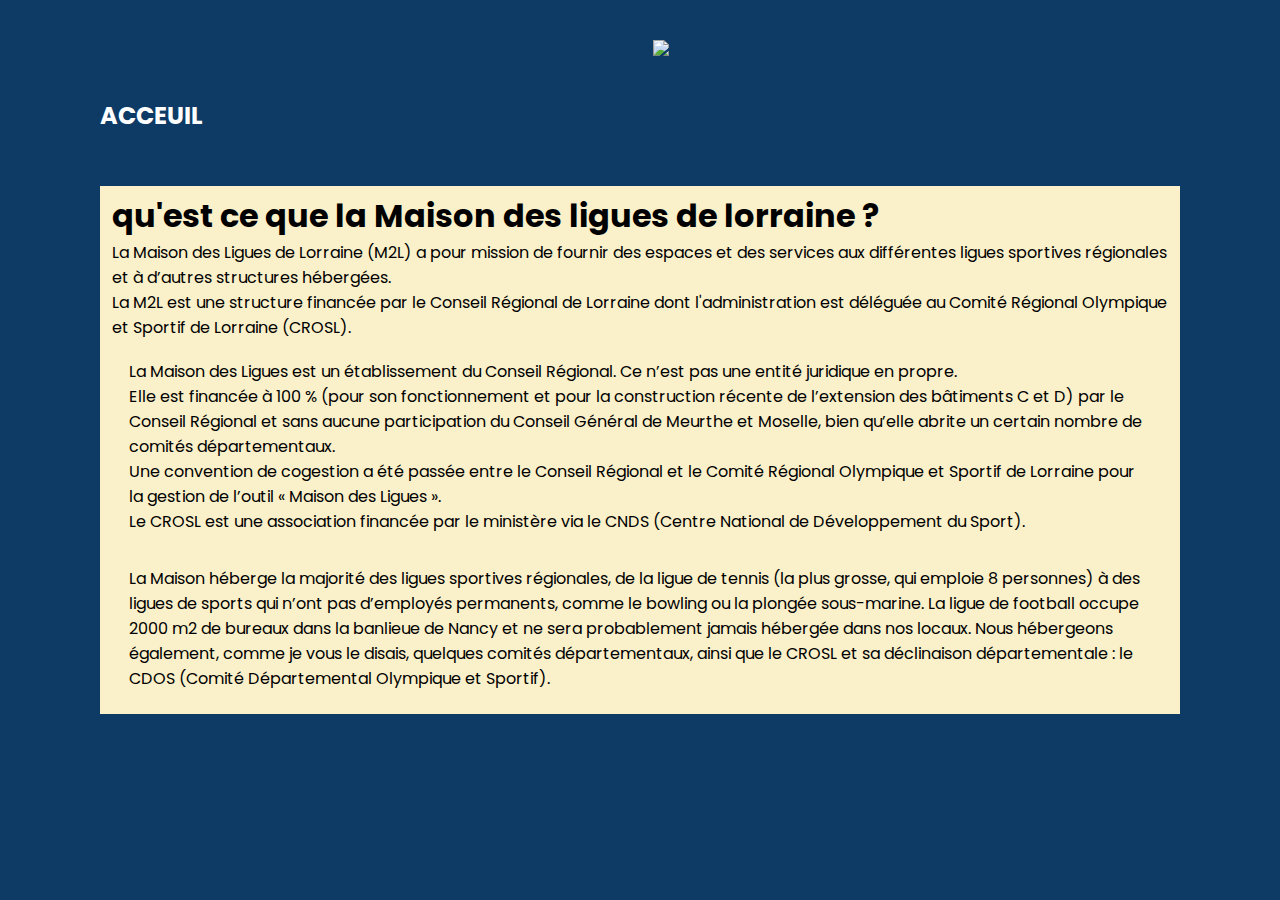
==== Index.html @ 05533a2b "Merge branch 'main' of https://github.com/lasmate/ML2" ====
<!DOCTYPE html>
<html lang="en">
<head>
    <meta charset="UTF-8">
    <meta name="viewport" content="width=device-width, initial-scale=1.0">
    <link rel="stylesheet" href="menu/menu.css">
    <title> La Maison Des ligues de Lorraine ( M2L) </title>
</head>
<body>
    
    <section class="showcase">
        <header>
         <h2 class="logo">Acceuil</h2>
         <img src="https://clementjacq.wordpress.com/wp-content/uploads/2019/04/miniature-mdl.png" height="150px" />
         <div class="toggle"></div>
        </header>
    <!--acceuil-->
    
    <div class="acccontent">
    <h1> qu'est ce que la Maison des ligues de lorraine ? </h1>
    
    <table>
        <tr>
            <p>  La Maison des Ligues de Lorraine (M2L) a pour mission de fournir des espaces et des services aux différentes ligues sportives régionales et à d’autres structures hébergées. <br>La M2L est une structure financée par le Conseil Régional de Lorraine dont l'administration est déléguée au Comité Régional Olympique et Sportif de Lorraine (CROSL). <br> </p>
        </tr>
        <tr>
        <td>
            <p> La Maison des Ligues est un établissement du Conseil Régional. Ce n’est pas une entité juridique en propre. <br> Elle est financée à 100 % (pour son fonctionnement et pour la construction récente de l’extension des bâtiments C et D) par le Conseil Régional et sans aucune participation du Conseil Général de Meurthe et Moselle, bien qu’elle abrite un certain nombre de comités départementaux. <br>Une convention de cogestion a été passée entre le Conseil Régional et le Comité Régional Olympique et Sportif de Lorraine pour la gestion de l’outil « Maison des Ligues ». <br> Le CROSL est une association financée par le ministère via le CNDS (Centre National de Développement du Sport). <br></p>
        </td>
    </tr>
        <td>
            <p> La Maison héberge la majorité des ligues sportives régionales, de la ligue de tennis (la plus grosse, qui emploie 8 personnes) à des ligues de sports qui n’ont pas d’employés permanents, comme le bowling ou la plongée sous-marine. La ligue de football occupe 2000 m2 de bureaux dans la banlieue de Nancy et ne sera probablement jamais hébergée dans nos locaux. Nous hébergeons également, comme je vous le disais, quelques comités départementaux, ainsi que le CROSL et sa déclinaison départementale : le CDOS (Comité Départemental Olympique et Sportif).</p>
        </td>
    </table>


    <div id="Contact" class="tabcontent">
        <h4>Contact</h4>
        <p>Pour toute information sur les entraînements ou pour joindre la ligue : <br>
            - Clement VERSCHAEVE : clement.verschaeve@limayrac.fr <br>
            - Raphaël TONON rugby-man : raphael.tonon@limayrac.fr <br>
            - Lya LASVENES judocas : mateo.lasvenes@limayrac.fr> <br>
            - Marie-Elvire AMANI : marieelvire.amani@limayrac.fr <br>
        </p>
    </div>
</section>
    <div class="menu">
        <div class="tab">
        <nav>
            <ul>
                <li><button class="tablinks"><a href="Index.html">Acceuil</a></button></li>
                <li><button class="tablinks" ><a href="LigJudo.html">Judo</a></button></li>
                <li><button class="tablinks" ><a href="LigNata.html">Natation</a></button></li>
                <li><button class="tablinks" ><a href="LigRugb.html">Rugby</a></button></li>
            </ul>
        </nav> 
        </div>
        </div>
        <script src="menu/menu.js"></script>

    <p>La Maison des Ligues de Lorraine (M2L) offre une variété de services aux ligues sportives régionales, comités départementaux et autres structures associatives. Elle met à disposition des locaux à louer, y compris des bureaux et des espaces de réunion, dont l'amphithéâtre, avec des conditions de réservation favorables pour les ligues et comités.
        Les services incluent également des prestations administratives telles que l'affranchissement, les photocopies, l'accès à Internet, et la téléphonie IP. Dans le cadre du Plan Impact Emploi Association, la M2L propose un logiciel de gestion de la paie et des services d'accompagnement pour les associations, permettant de simplifier la gestion des salaires et des déclarations sociales. 
        Des prestations de nettoyage, de gardiennage et des formations sur la gestion d'associations et d'événements sportifs complètent l'offre. La M2L joue ainsi un rôle central en fournissant aux structures sportives et associatives l'infrastructure et les services nécessaires à leur bon fonctionnement, tout en soutenant le développement du sport régional. </p>
</body>
</html>
---- menu/menu.css ----
/*colors*/





@import url('https://fonts.googleapis.com/css?family=Poppins:200,300,400,500,600,700,800,900&display=swap');
*
{
  margin: 0;
  padding: 0;
  box-sizing: border-box;
  font-family: 'Poppins', sans-serif;
}
header
{
  position: absolute;
  top: 0;
  left: 0;
  width: 100%;
  padding: 40px 100px;
  z-index: 1000;
  display: flex;
  justify-content: space-between;
  align-items: center;
}
header .logo
{
  color: #fff;
  text-transform: uppercase;
  cursor: pointer;
}
.toggle
{
  position: relative;
  width: 60px;
  height: 60px;
  background: url(https://i.ibb.co/HrfVRcx/menu.png);
  background-repeat: no-repeat;
  background-size: 30px;
  background-position: center;
  cursor: pointer;
}
.toggle.active
{
  background: url(https://i.ibb.co/rt3HybH/close.png);
  background-repeat: no-repeat;
  background-size: 25px;
  background-position: center;
  cursor: pointer;
}
.showcase
{
  position: absolute;
  padding-left: 10px;
  width: 100%;
  min-height: 100vh;
  padding: 100px;
  display: flex;
  justify-content:space-around;
  align-items: center;
  background: #0D3B66;
  
  transition: 0.5s;
  z-index: 2;
}
.showcase.active
{
  right: 300px;
}

.menu
{
  position: fixed;
  top: 0;
  right: 0;
  width: 300px;
  height: 100%;
  display: flex;
  justify-content: center;
  align-items: center;
  background: #FAF0CA;
}
.menu ul
{
  position: relative;
}
.menu ul li
{
  list-style: none;
}
.menu ul li a
{
  text-decoration: none;
  text-align: justify;
  font-size: 24px;
  color: #111;
}
.menu ul li a:hover
{
  color: #a862b3; 
}

/* Style the tab */
.tab {
  overflow: hidden;
  text-align: center;
  background-color: #FAF0CA;
}

/* Style the buttons inside the tab */
.tab button {
  background-color: #FAF0CA;
  float: center;
  border: none;
  outline: none;
  cursor: pointer;
  padding: 14px 16px;
  transition: 0.3s;
  font-size: 24px;
}

/* Change background color of buttons on hover */
.tab button:hover {
  background-color: #EE964B;
  letter-spacing: 6px;
}
/* Create an active/current tablink class */
.tab button.active {
  background-color: #F95738;
}

/* Style the tab content */
.tabcontent {
  display: none;
  padding: 6px 12px;
  background: #faf0cac7;
}

.acccontent {
  
  padding: 6px 12px;
  background: #FAF0CA;
}

th,td{
  padding: 15px;
}
ul > li {
  margin-left: 15px;
}

h2{
  text-align: center;
}
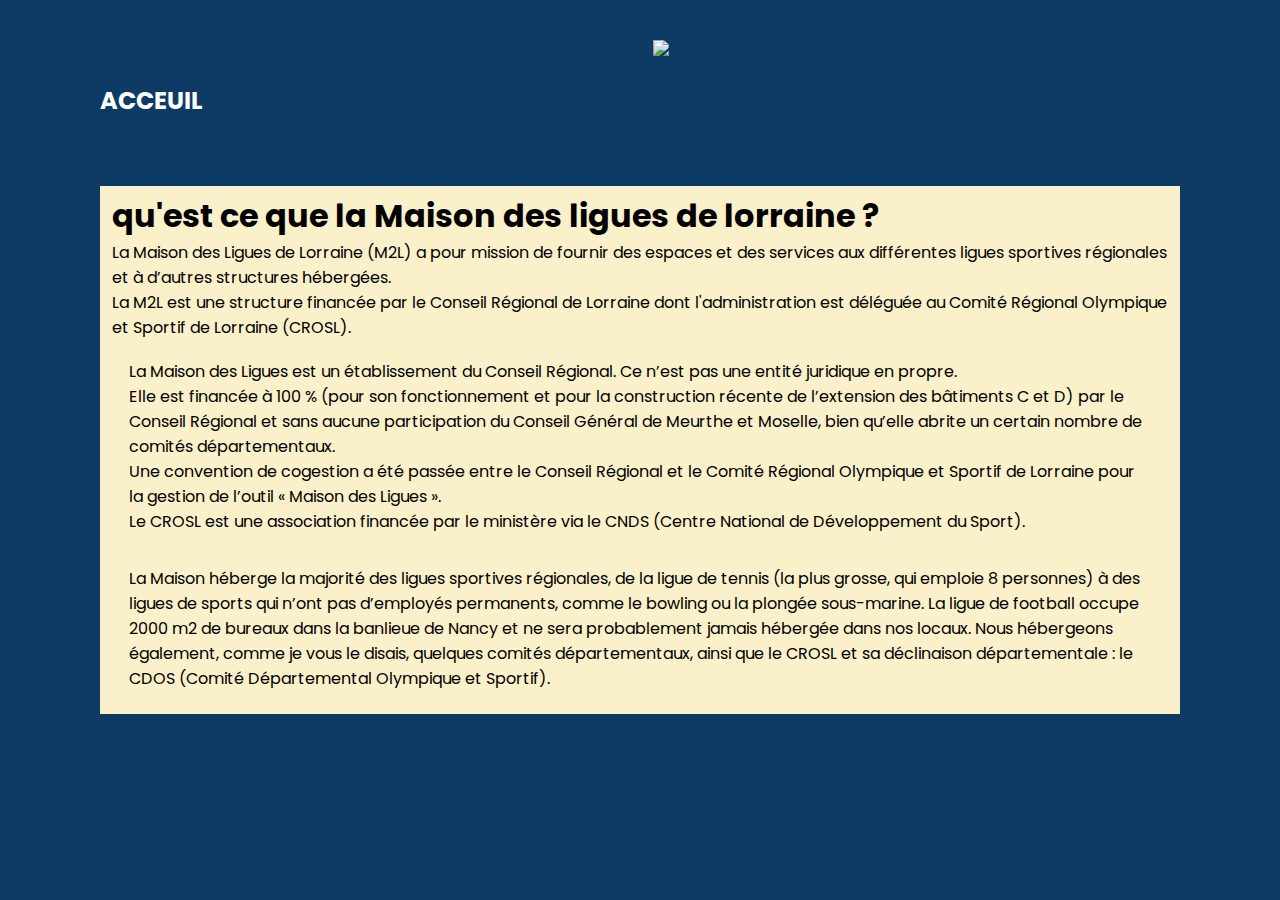
==== commit 6323670f: "Merge branch 'main' of https://github.com/lasmate/ML2" ====
--- a/Index.html
+++ b/Index.html
@@ -11,7 +11,7 @@
     <section class="showcase">
         <header>
          <h2 class="logo">Acceuil</h2>
-         <img src="https://clementjacq.wordpress.com/wp-content/uploads/2019/04/miniature-mdl.png" height="150px" />
+         <img src="https://clementjacq.wordpress.com/wp-content/uploads/2019/04/miniature-mdl.png" height="120px" />
          <div class="toggle"></div>
         </header>
     <!--acceuil-->
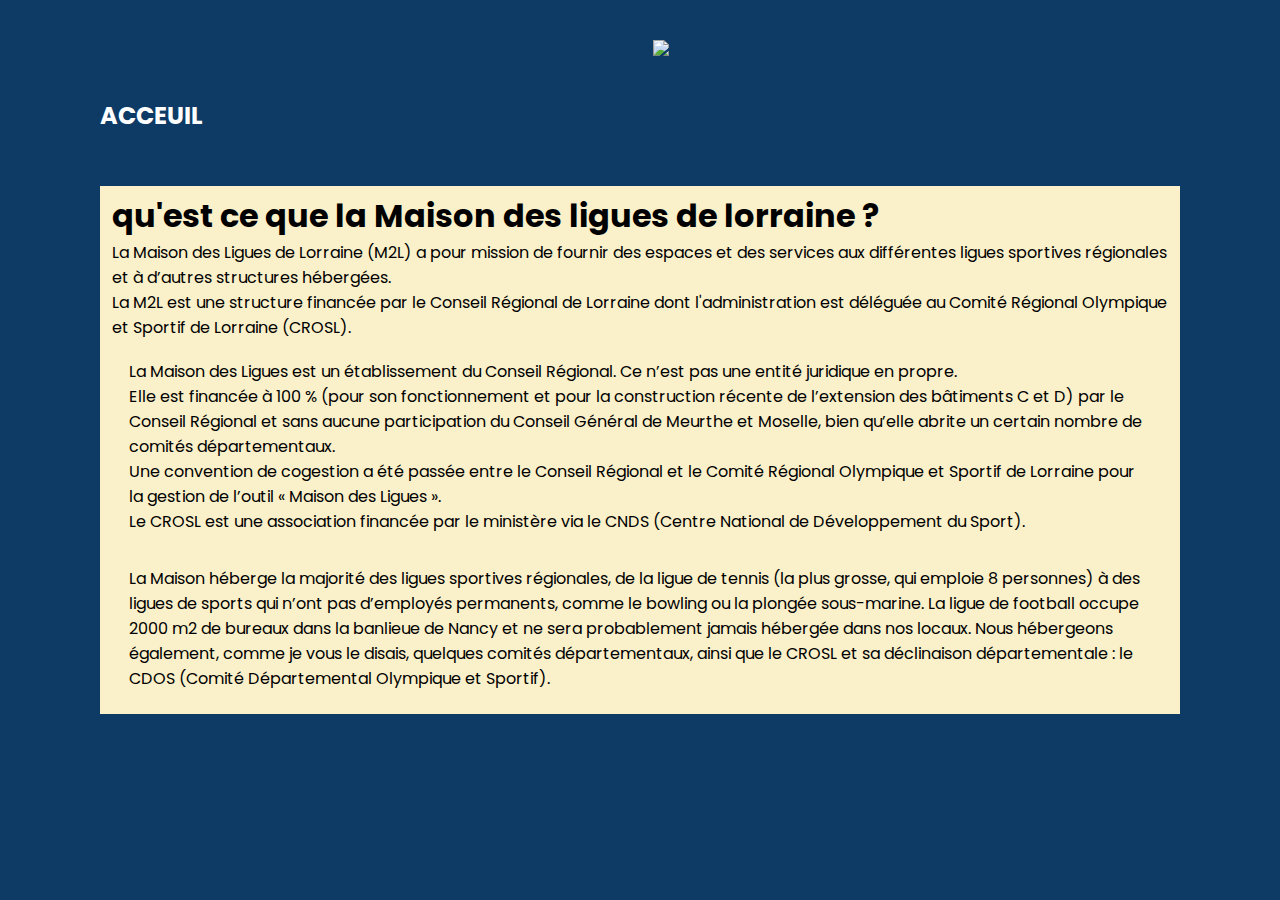
==== commit f768c64c: "3" ====
--- a/Index.html
+++ b/Index.html
@@ -11,7 +11,7 @@
     <section class="showcase">
         <header>
          <h2 class="logo">Acceuil</h2>
-         <img src="https://clementjacq.wordpress.com/wp-content/uploads/2019/04/miniature-mdl.png" height="120px" />
+         <img src="https://clementjacq.wordpress.com/wp-content/uploads/2019/04/miniature-mdl.png" height="150px" />
          <div class="toggle"></div>
         </header>
     <!--acceuil-->
@@ -61,5 +61,8 @@
     <p>La Maison des Ligues de Lorraine (M2L) offre une variété de services aux ligues sportives régionales, comités départementaux et autres structures associatives. Elle met à disposition des locaux à louer, y compris des bureaux et des espaces de réunion, dont l'amphithéâtre, avec des conditions de réservation favorables pour les ligues et comités.
         Les services incluent également des prestations administratives telles que l'affranchissement, les photocopies, l'accès à Internet, et la téléphonie IP. Dans le cadre du Plan Impact Emploi Association, la M2L propose un logiciel de gestion de la paie et des services d'accompagnement pour les associations, permettant de simplifier la gestion des salaires et des déclarations sociales. 
         Des prestations de nettoyage, de gardiennage et des formations sur la gestion d'associations et d'événements sportifs complètent l'offre. La M2L joue ainsi un rôle central en fournissant aux structures sportives et associatives l'infrastructure et les services nécessaires à leur bon fonctionnement, tout en soutenant le développement du sport régional. </p>
-</body>
-</html>
+    
+
+        
+
+    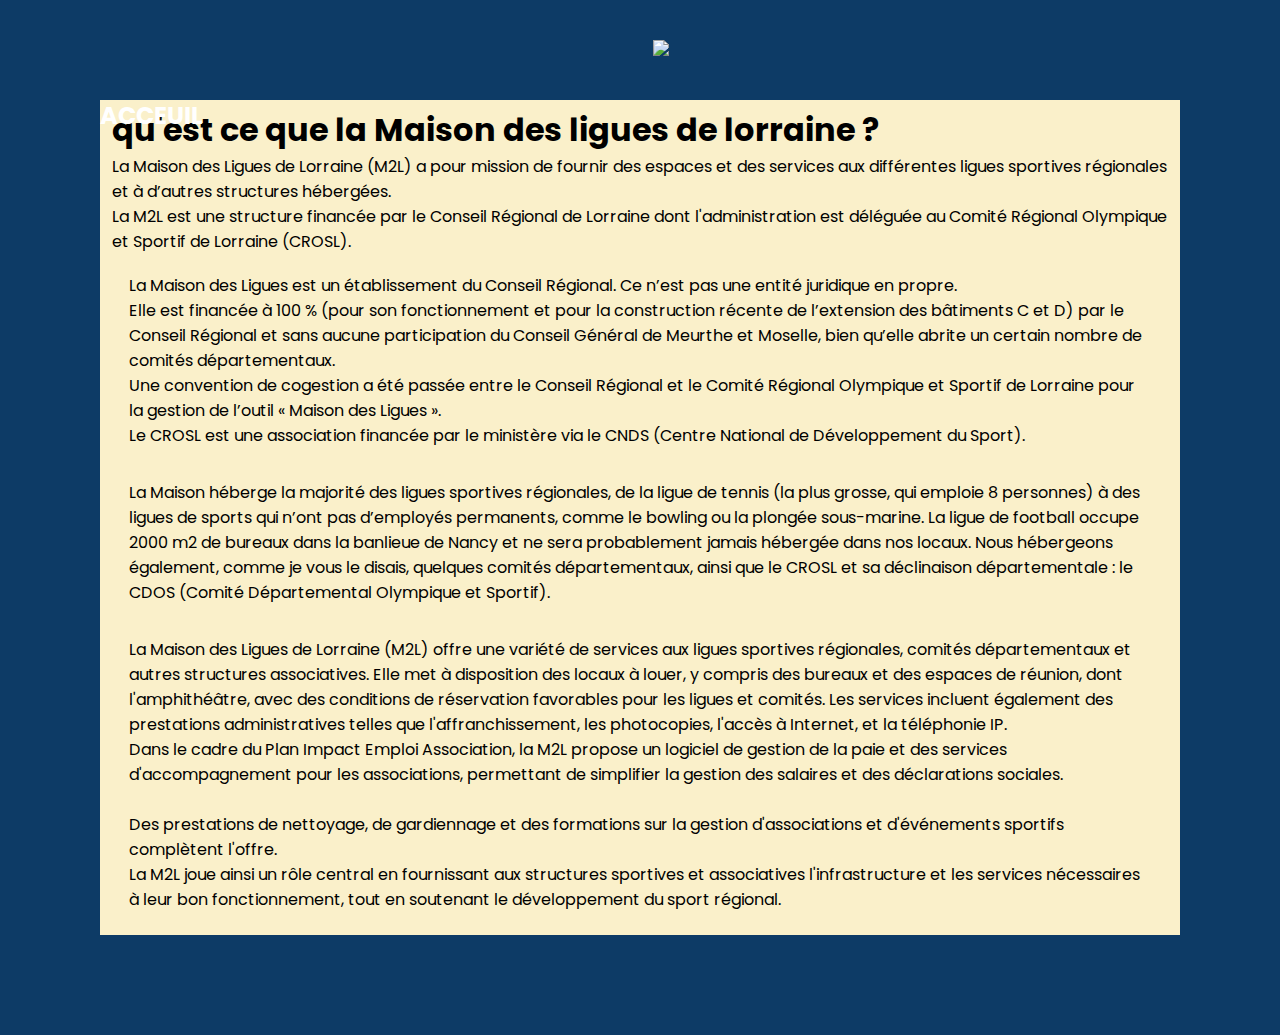
==== commit f7737b8c: "Update Index.html to enhance description of services offered by La Maison des Ligues de Lorraine" ====
--- a/Index.html
+++ b/Index.html
@@ -23,14 +23,23 @@
         <tr>
             <p>  La Maison des Ligues de Lorraine (M2L) a pour mission de fournir des espaces et des services aux différentes ligues sportives régionales et à d’autres structures hébergées. <br>La M2L est une structure financée par le Conseil Régional de Lorraine dont l'administration est déléguée au Comité Régional Olympique et Sportif de Lorraine (CROSL). <br> </p>
         </tr>
-        <tr>
+    <tr>
         <td>
             <p> La Maison des Ligues est un établissement du Conseil Régional. Ce n’est pas une entité juridique en propre. <br> Elle est financée à 100 % (pour son fonctionnement et pour la construction récente de l’extension des bâtiments C et D) par le Conseil Régional et sans aucune participation du Conseil Général de Meurthe et Moselle, bien qu’elle abrite un certain nombre de comités départementaux. <br>Une convention de cogestion a été passée entre le Conseil Régional et le Comité Régional Olympique et Sportif de Lorraine pour la gestion de l’outil « Maison des Ligues ». <br> Le CROSL est une association financée par le ministère via le CNDS (Centre National de Développement du Sport). <br></p>
         </td>
     </tr>
+    <tr>
         <td>
             <p> La Maison héberge la majorité des ligues sportives régionales, de la ligue de tennis (la plus grosse, qui emploie 8 personnes) à des ligues de sports qui n’ont pas d’employés permanents, comme le bowling ou la plongée sous-marine. La ligue de football occupe 2000 m2 de bureaux dans la banlieue de Nancy et ne sera probablement jamais hébergée dans nos locaux. Nous hébergeons également, comme je vous le disais, quelques comités départementaux, ainsi que le CROSL et sa déclinaison départementale : le CDOS (Comité Départemental Olympique et Sportif).</p>
         </td>
+    </tr>
+    <tr>
+        <td>
+            <p>La Maison des Ligues de Lorraine (M2L) offre une variété de services aux ligues sportives régionales, comités départementaux et autres structures associatives. Elle met à disposition des locaux à louer, y compris des bureaux et des espaces de réunion, dont l'amphithéâtre, avec des conditions de réservation favorables pour les ligues et comités.
+                Les services incluent également des prestations administratives telles que l'affranchissement, les photocopies, l'accès à Internet, et la téléphonie IP. <br>Dans le cadre du Plan Impact Emploi Association, la M2L propose un logiciel de gestion de la paie et des services d'accompagnement pour les associations, permettant de simplifier la gestion des salaires et des déclarations sociales. <br><br>
+                Des prestations de nettoyage, de gardiennage et des formations sur la gestion d'associations et d'événements sportifs complètent l'offre. <br>La M2L joue ainsi un rôle central en fournissant aux structures sportives et associatives l'infrastructure et les services nécessaires à leur bon fonctionnement, tout en soutenant le développement du sport régional. </p>
+        </td>
+    </tr>
     </table>
 
 
@@ -58,10 +67,9 @@
         </div>
         <script src="menu/menu.js"></script>
 
-    <p>La Maison des Ligues de Lorraine (M2L) offre une variété de services aux ligues sportives régionales, comités départementaux et autres structures associatives. Elle met à disposition des locaux à louer, y compris des bureaux et des espaces de réunion, dont l'amphithéâtre, avec des conditions de réservation favorables pour les ligues et comités.
-        Les services incluent également des prestations administratives telles que l'affranchissement, les photocopies, l'accès à Internet, et la téléphonie IP. Dans le cadre du Plan Impact Emploi Association, la M2L propose un logiciel de gestion de la paie et des services d'accompagnement pour les associations, permettant de simplifier la gestion des salaires et des déclarations sociales. 
-        Des prestations de nettoyage, de gardiennage et des formations sur la gestion d'associations et d'événements sportifs complètent l'offre. La M2L joue ainsi un rôle central en fournissant aux structures sportives et associatives l'infrastructure et les services nécessaires à leur bon fonctionnement, tout en soutenant le développement du sport régional. </p>
-    
+   
+</body>
+</html>
 
         
 
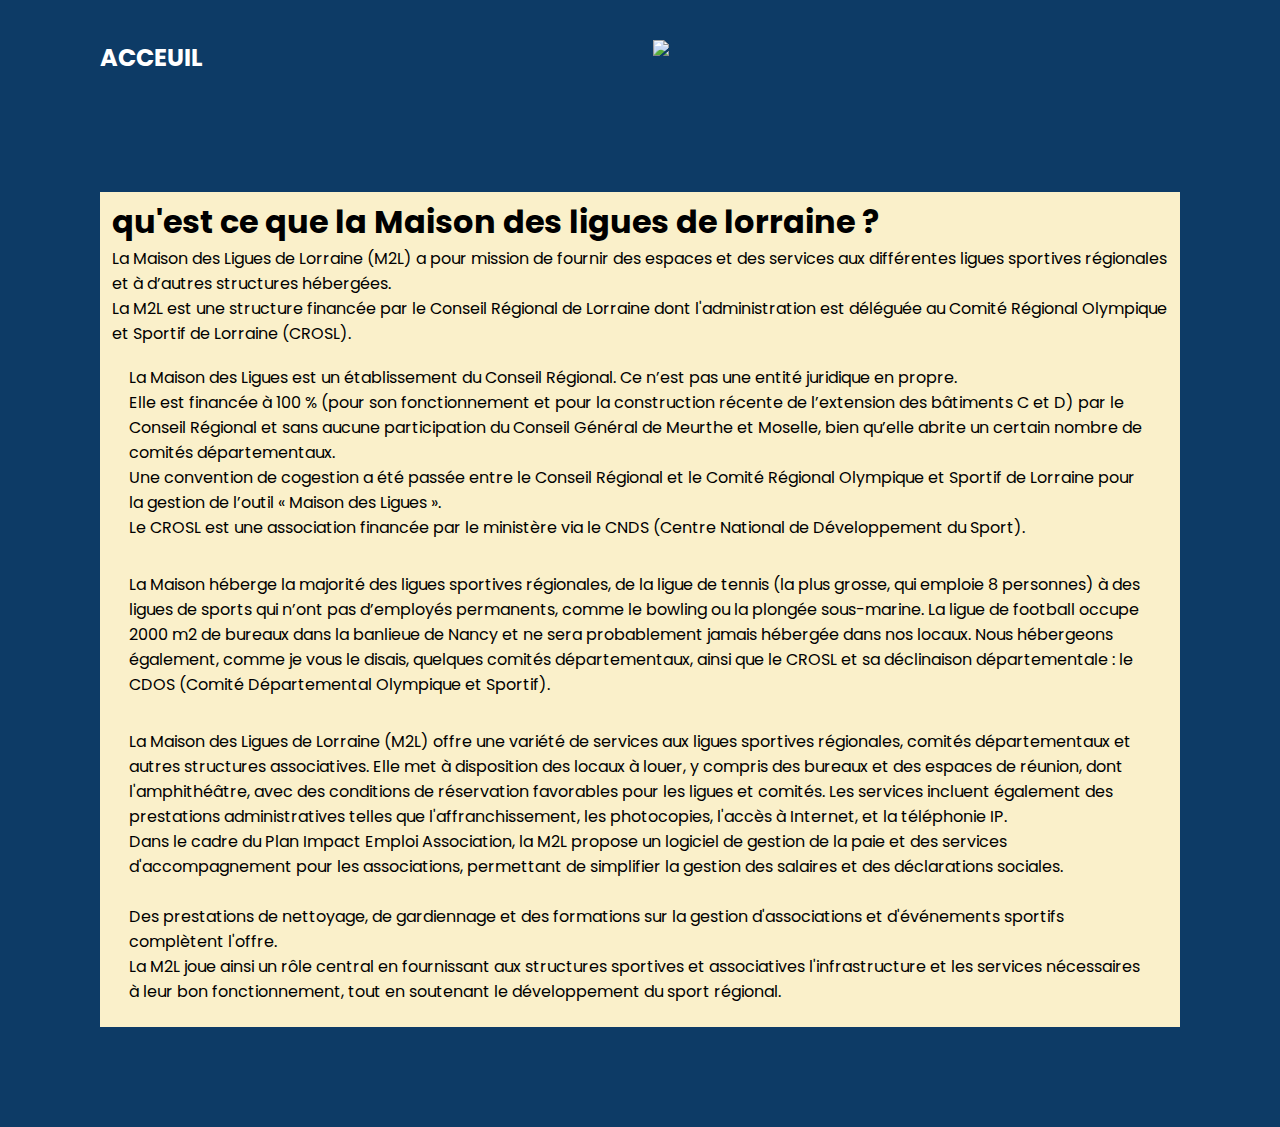
==== commit c9ed957b: "Adjust header image sizes and clean up HTML structure in Rugby and Judo pages" ====
--- a/Index.html
+++ b/Index.html
@@ -7,42 +7,38 @@
     <title> La Maison Des ligues de Lorraine ( M2L) </title>
 </head>
 <body>
-    
     <section class="showcase">
         <header>
          <h2 class="logo">Acceuil</h2>
-         <img src="https://clementjacq.wordpress.com/wp-content/uploads/2019/04/miniature-mdl.png" height="150px" />
+         <img src="https://clementjacq.wordpress.com/wp-content/uploads/2019/04/miniature-mdl.png" height="125px" />
          <div class="toggle"></div>
         </header>
-    <!--acceuil-->
-    
+    <!--acceuil--> 
     <div class="acccontent">
-    <h1> qu'est ce que la Maison des ligues de lorraine ? </h1>
-    
-    <table>
+        <h1> qu'est ce que la Maison des ligues de lorraine ? </h1>
+        <table>
+            <tr>
+                <p>  La Maison des Ligues de Lorraine (M2L) a pour mission de fournir des espaces et des services aux différentes ligues sportives régionales et à d’autres structures hébergées. <br>La M2L est une structure financée par le Conseil Régional de Lorraine dont l'administration est déléguée au Comité Régional Olympique et Sportif de Lorraine (CROSL). <br> </p>
+            </tr>
         <tr>
-            <p>  La Maison des Ligues de Lorraine (M2L) a pour mission de fournir des espaces et des services aux différentes ligues sportives régionales et à d’autres structures hébergées. <br>La M2L est une structure financée par le Conseil Régional de Lorraine dont l'administration est déléguée au Comité Régional Olympique et Sportif de Lorraine (CROSL). <br> </p>
+            <td>
+                <p> La Maison des Ligues est un établissement du Conseil Régional. Ce n’est pas une entité juridique en propre. <br> Elle est financée à 100 % (pour son fonctionnement et pour la construction récente de l’extension des bâtiments C et D) par le Conseil Régional et sans aucune participation du Conseil Général de Meurthe et Moselle, bien qu’elle abrite un certain nombre de comités départementaux. <br>Une convention de cogestion a été passée entre le Conseil Régional et le Comité Régional Olympique et Sportif de Lorraine pour la gestion de l’outil « Maison des Ligues ». <br> Le CROSL est une association financée par le ministère via le CNDS (Centre National de Développement du Sport). <br></p>
+            </td>
         </tr>
-    <tr>
-        <td>
-            <p> La Maison des Ligues est un établissement du Conseil Régional. Ce n’est pas une entité juridique en propre. <br> Elle est financée à 100 % (pour son fonctionnement et pour la construction récente de l’extension des bâtiments C et D) par le Conseil Régional et sans aucune participation du Conseil Général de Meurthe et Moselle, bien qu’elle abrite un certain nombre de comités départementaux. <br>Une convention de cogestion a été passée entre le Conseil Régional et le Comité Régional Olympique et Sportif de Lorraine pour la gestion de l’outil « Maison des Ligues ». <br> Le CROSL est une association financée par le ministère via le CNDS (Centre National de Développement du Sport). <br></p>
-        </td>
-    </tr>
-    <tr>
-        <td>
-            <p> La Maison héberge la majorité des ligues sportives régionales, de la ligue de tennis (la plus grosse, qui emploie 8 personnes) à des ligues de sports qui n’ont pas d’employés permanents, comme le bowling ou la plongée sous-marine. La ligue de football occupe 2000 m2 de bureaux dans la banlieue de Nancy et ne sera probablement jamais hébergée dans nos locaux. Nous hébergeons également, comme je vous le disais, quelques comités départementaux, ainsi que le CROSL et sa déclinaison départementale : le CDOS (Comité Départemental Olympique et Sportif).</p>
-        </td>
-    </tr>
-    <tr>
-        <td>
-            <p>La Maison des Ligues de Lorraine (M2L) offre une variété de services aux ligues sportives régionales, comités départementaux et autres structures associatives. Elle met à disposition des locaux à louer, y compris des bureaux et des espaces de réunion, dont l'amphithéâtre, avec des conditions de réservation favorables pour les ligues et comités.
-                Les services incluent également des prestations administratives telles que l'affranchissement, les photocopies, l'accès à Internet, et la téléphonie IP. <br>Dans le cadre du Plan Impact Emploi Association, la M2L propose un logiciel de gestion de la paie et des services d'accompagnement pour les associations, permettant de simplifier la gestion des salaires et des déclarations sociales. <br><br>
-                Des prestations de nettoyage, de gardiennage et des formations sur la gestion d'associations et d'événements sportifs complètent l'offre. <br>La M2L joue ainsi un rôle central en fournissant aux structures sportives et associatives l'infrastructure et les services nécessaires à leur bon fonctionnement, tout en soutenant le développement du sport régional. </p>
-        </td>
-    </tr>
-    </table>
-
-
+        <tr>
+            <td>
+                <p> La Maison héberge la majorité des ligues sportives régionales, de la ligue de tennis (la plus grosse, qui emploie 8 personnes) à des ligues de sports qui n’ont pas d’employés permanents, comme le bowling ou la plongée sous-marine. La ligue de football occupe 2000 m2 de bureaux dans la banlieue de Nancy et ne sera probablement jamais hébergée dans nos locaux. Nous hébergeons également, comme je vous le disais, quelques comités départementaux, ainsi que le CROSL et sa déclinaison départementale : le CDOS (Comité Départemental Olympique et Sportif).</p>
+            </td>
+        </tr>
+        <tr>
+            <td>
+                <p>La Maison des Ligues de Lorraine (M2L) offre une variété de services aux ligues sportives régionales, comités départementaux et autres structures associatives. Elle met à disposition des locaux à louer, y compris des bureaux et des espaces de réunion, dont l'amphithéâtre, avec des conditions de réservation favorables pour les ligues et comités.
+                    Les services incluent également des prestations administratives telles que l'affranchissement, les photocopies, l'accès à Internet, et la téléphonie IP. <br>Dans le cadre du Plan Impact Emploi Association, la M2L propose un logiciel de gestion de la paie et des services d'accompagnement pour les associations, permettant de simplifier la gestion des salaires et des déclarations sociales. <br><br>
+                    Des prestations de nettoyage, de gardiennage et des formations sur la gestion d'associations et d'événements sportifs complètent l'offre. <br>La M2L joue ainsi un rôle central en fournissant aux structures sportives et associatives l'infrastructure et les services nécessaires à leur bon fonctionnement, tout en soutenant le développement du sport régional. </p>
+            </td>
+        </tr>
+        </table>
+    </div>
     <div id="Contact" class="tabcontent">
         <h4>Contact</h4>
         <p>Pour toute information sur les entraînements ou pour joindre la ligue : <br>
--- a/menu/menu.css
+++ b/menu/menu.css
@@ -1,8 +1,3 @@
-/*colors*/
-
-
-
-
 
 @import url('https://fonts.googleapis.com/css?family=Poppins:200,300,400,500,600,700,800,900&display=swap');
 *
@@ -22,7 +17,6 @@
   z-index: 1000;
   display: flex;
   justify-content: space-between;
-  align-items: center;
 }
 header .logo
 {
@@ -60,7 +54,6 @@
   justify-content:space-around;
   align-items: center;
   background: #0D3B66;
-  
   transition: 0.5s;
   z-index: 2;
 }
@@ -68,7 +61,6 @@
 {
   right: 300px;
 }
-
 .menu
 {
   position: fixed;
@@ -100,14 +92,12 @@
 {
   color: #a862b3; 
 }
-
 /* Style the tab */
 .tab {
   overflow: hidden;
   text-align: center;
   background-color: #FAF0CA;
 }
-
 /* Style the buttons inside the tab */
 .tab button {
   background-color: #FAF0CA;
@@ -119,7 +109,6 @@
   transition: 0.3s;
   font-size: 24px;
 }
-
 /* Change background color of buttons on hover */
 .tab button:hover {
   background-color: #EE964B;
@@ -129,27 +118,26 @@
 .tab button.active {
   background-color: #F95738;
 }
-
 /* Style the tab content */
 .tabcontent {
   display: none;
+  margin-top: 5%;
   padding: 6px 12px;
+  padding-left: 2%;
   background: #faf0cac7;
 }
-
+/* Style the acceuil content */
 .acccontent {
-  
+  margin-top: 8.5%;
   padding: 6px 12px;
   background: #FAF0CA;
 }
-
 th,td{
   padding: 15px;
 }
 ul > li {
   margin-left: 15px;
 }
-
 h2{
   text-align: center;
 }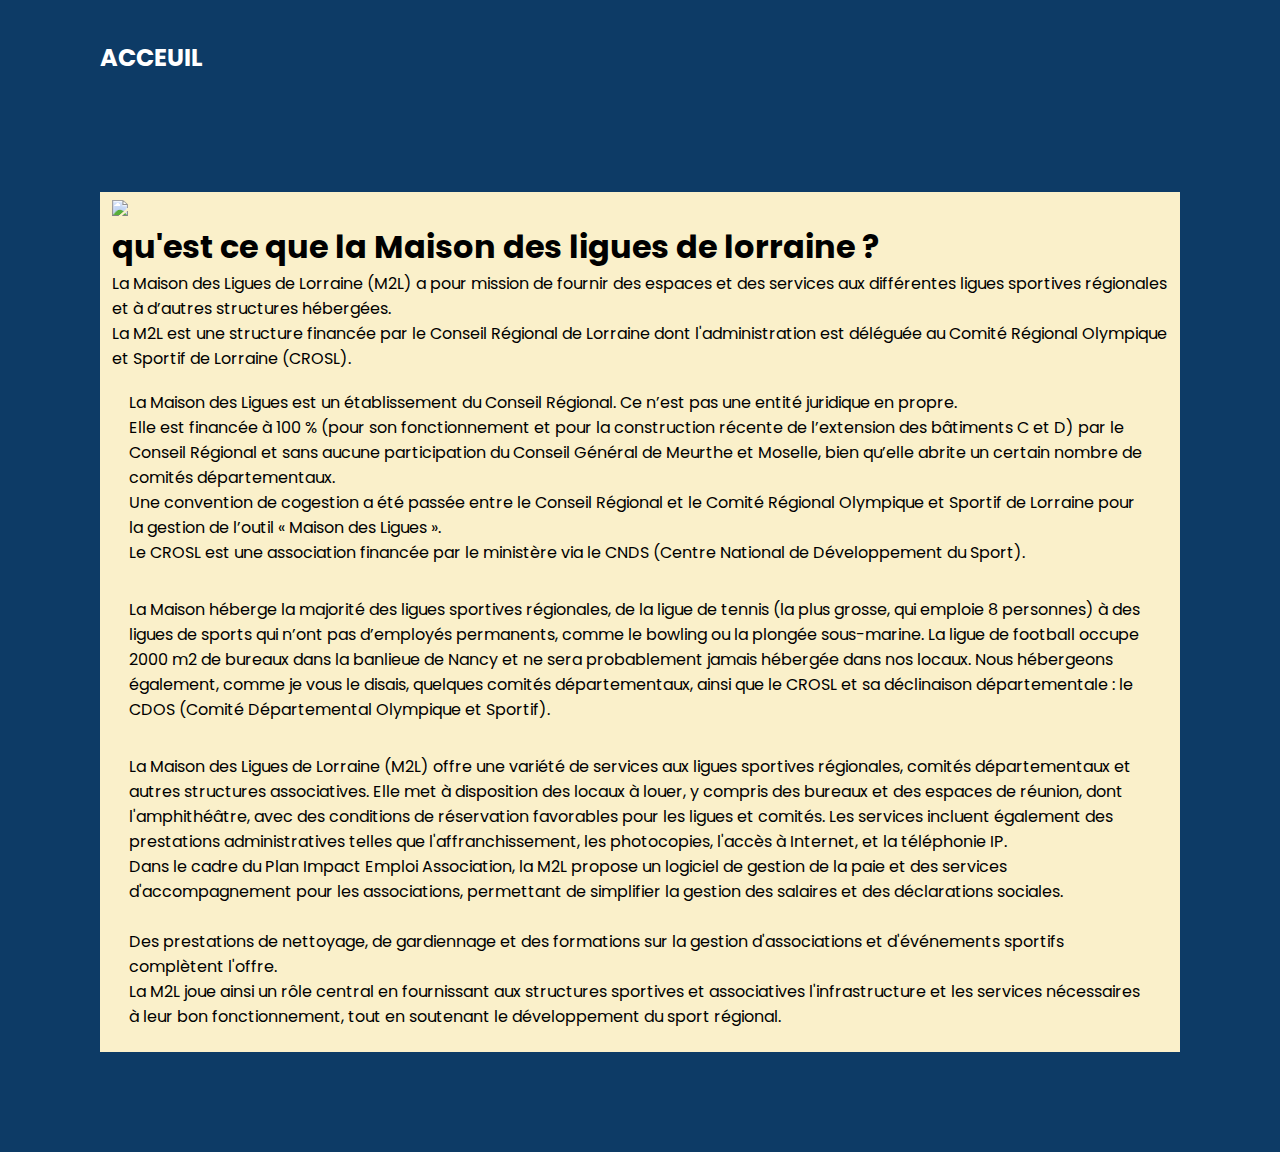
==== commit bdab0de2: "Update image heights for Judo, Nata, and Rugby pages; adjust margin in CSS" ====
--- a/Index.html
+++ b/Index.html
@@ -7,38 +7,43 @@
     <title> La Maison Des ligues de Lorraine ( M2L) </title>
 </head>
 <body>
+    
     <section class="showcase">
         <header>
          <h2 class="logo">Acceuil</h2>
-         <img src="https://clementjacq.wordpress.com/wp-content/uploads/2019/04/miniature-mdl.png" height="125px" />
+         
          <div class="toggle"></div>
         </header>
-    <!--acceuil--> 
+    <!--acceuil-->
+    
     <div class="acccontent">
-        <h1> qu'est ce que la Maison des ligues de lorraine ? </h1>
-        <table>
-            <tr>
-                <p>  La Maison des Ligues de Lorraine (M2L) a pour mission de fournir des espaces et des services aux différentes ligues sportives régionales et à d’autres structures hébergées. <br>La M2L est une structure financée par le Conseil Régional de Lorraine dont l'administration est déléguée au Comité Régional Olympique et Sportif de Lorraine (CROSL). <br> </p>
-            </tr>
+        <img src="https://clementjacq.wordpress.com/wp-content/uploads/2019/04/miniature-mdl.png" height="150px" justify-content="space-around" />
+    <h1> qu'est ce que la Maison des ligues de lorraine ? </h1>
+    
+    <table>
         <tr>
-            <td>
-                <p> La Maison des Ligues est un établissement du Conseil Régional. Ce n’est pas une entité juridique en propre. <br> Elle est financée à 100 % (pour son fonctionnement et pour la construction récente de l’extension des bâtiments C et D) par le Conseil Régional et sans aucune participation du Conseil Général de Meurthe et Moselle, bien qu’elle abrite un certain nombre de comités départementaux. <br>Une convention de cogestion a été passée entre le Conseil Régional et le Comité Régional Olympique et Sportif de Lorraine pour la gestion de l’outil « Maison des Ligues ». <br> Le CROSL est une association financée par le ministère via le CNDS (Centre National de Développement du Sport). <br></p>
-            </td>
+            <p>  La Maison des Ligues de Lorraine (M2L) a pour mission de fournir des espaces et des services aux différentes ligues sportives régionales et à d’autres structures hébergées. <br>La M2L est une structure financée par le Conseil Régional de Lorraine dont l'administration est déléguée au Comité Régional Olympique et Sportif de Lorraine (CROSL). <br> </p>
         </tr>
-        <tr>
-            <td>
-                <p> La Maison héberge la majorité des ligues sportives régionales, de la ligue de tennis (la plus grosse, qui emploie 8 personnes) à des ligues de sports qui n’ont pas d’employés permanents, comme le bowling ou la plongée sous-marine. La ligue de football occupe 2000 m2 de bureaux dans la banlieue de Nancy et ne sera probablement jamais hébergée dans nos locaux. Nous hébergeons également, comme je vous le disais, quelques comités départementaux, ainsi que le CROSL et sa déclinaison départementale : le CDOS (Comité Départemental Olympique et Sportif).</p>
-            </td>
-        </tr>
-        <tr>
-            <td>
-                <p>La Maison des Ligues de Lorraine (M2L) offre une variété de services aux ligues sportives régionales, comités départementaux et autres structures associatives. Elle met à disposition des locaux à louer, y compris des bureaux et des espaces de réunion, dont l'amphithéâtre, avec des conditions de réservation favorables pour les ligues et comités.
-                    Les services incluent également des prestations administratives telles que l'affranchissement, les photocopies, l'accès à Internet, et la téléphonie IP. <br>Dans le cadre du Plan Impact Emploi Association, la M2L propose un logiciel de gestion de la paie et des services d'accompagnement pour les associations, permettant de simplifier la gestion des salaires et des déclarations sociales. <br><br>
-                    Des prestations de nettoyage, de gardiennage et des formations sur la gestion d'associations et d'événements sportifs complètent l'offre. <br>La M2L joue ainsi un rôle central en fournissant aux structures sportives et associatives l'infrastructure et les services nécessaires à leur bon fonctionnement, tout en soutenant le développement du sport régional. </p>
-            </td>
-        </tr>
-        </table>
-    </div>
+    <tr>
+        <td>
+            <p> La Maison des Ligues est un établissement du Conseil Régional. Ce n’est pas une entité juridique en propre. <br> Elle est financée à 100 % (pour son fonctionnement et pour la construction récente de l’extension des bâtiments C et D) par le Conseil Régional et sans aucune participation du Conseil Général de Meurthe et Moselle, bien qu’elle abrite un certain nombre de comités départementaux. <br>Une convention de cogestion a été passée entre le Conseil Régional et le Comité Régional Olympique et Sportif de Lorraine pour la gestion de l’outil « Maison des Ligues ». <br> Le CROSL est une association financée par le ministère via le CNDS (Centre National de Développement du Sport). <br></p>
+        </td>
+    </tr>
+    <tr>
+        <td>
+            <p> La Maison héberge la majorité des ligues sportives régionales, de la ligue de tennis (la plus grosse, qui emploie 8 personnes) à des ligues de sports qui n’ont pas d’employés permanents, comme le bowling ou la plongée sous-marine. La ligue de football occupe 2000 m2 de bureaux dans la banlieue de Nancy et ne sera probablement jamais hébergée dans nos locaux. Nous hébergeons également, comme je vous le disais, quelques comités départementaux, ainsi que le CROSL et sa déclinaison départementale : le CDOS (Comité Départemental Olympique et Sportif).</p>
+        </td>
+    </tr>
+    <tr>
+        <td>
+            <p>La Maison des Ligues de Lorraine (M2L) offre une variété de services aux ligues sportives régionales, comités départementaux et autres structures associatives. Elle met à disposition des locaux à louer, y compris des bureaux et des espaces de réunion, dont l'amphithéâtre, avec des conditions de réservation favorables pour les ligues et comités.
+                Les services incluent également des prestations administratives telles que l'affranchissement, les photocopies, l'accès à Internet, et la téléphonie IP. <br>Dans le cadre du Plan Impact Emploi Association, la M2L propose un logiciel de gestion de la paie et des services d'accompagnement pour les associations, permettant de simplifier la gestion des salaires et des déclarations sociales. <br><br>
+                Des prestations de nettoyage, de gardiennage et des formations sur la gestion d'associations et d'événements sportifs complètent l'offre. <br>La M2L joue ainsi un rôle central en fournissant aux structures sportives et associatives l'infrastructure et les services nécessaires à leur bon fonctionnement, tout en soutenant le développement du sport régional. </p>
+        </td>
+    </tr>
+    </table>
+
+
     <div id="Contact" class="tabcontent">
         <h4>Contact</h4>
         <p>Pour toute information sur les entraînements ou pour joindre la ligue : <br>
--- a/menu/menu.css
+++ b/menu/menu.css
@@ -1,3 +1,8 @@
+/*colors*/
+
+
+
+
 
 @import url('https://fonts.googleapis.com/css?family=Poppins:200,300,400,500,600,700,800,900&display=swap');
 *
@@ -17,12 +22,15 @@
   z-index: 1000;
   display: flex;
   justify-content: space-between;
+  
+  
 }
 header .logo
 {
   color: #fff;
   text-transform: uppercase;
   cursor: pointer;
+  
 }
 .toggle
 {
@@ -54,6 +62,7 @@
   justify-content:space-around;
   align-items: center;
   background: #0D3B66;
+  
   transition: 0.5s;
   z-index: 2;
 }
@@ -61,6 +70,7 @@
 {
   right: 300px;
 }
+
 .menu
 {
   position: fixed;
@@ -92,12 +102,14 @@
 {
   color: #a862b3; 
 }
+
 /* Style the tab */
 .tab {
   overflow: hidden;
   text-align: center;
   background-color: #FAF0CA;
 }
+
 /* Style the buttons inside the tab */
 .tab button {
   background-color: #FAF0CA;
@@ -109,6 +121,7 @@
   transition: 0.3s;
   font-size: 24px;
 }
+
 /* Change background color of buttons on hover */
 .tab button:hover {
   background-color: #EE964B;
@@ -118,26 +131,29 @@
 .tab button.active {
   background-color: #F95738;
 }
+
 /* Style the tab content */
 .tabcontent {
   display: none;
-  margin-top: 5%;
+  margin-top: 8%;
   padding: 6px 12px;
   padding-left: 2%;
   background: #faf0cac7;
 }
-/* Style the acceuil content */
+
 .acccontent {
   margin-top: 8.5%;
   padding: 6px 12px;
   background: #FAF0CA;
 }
+
 th,td{
   padding: 15px;
 }
 ul > li {
   margin-left: 15px;
 }
+
 h2{
   text-align: center;
 }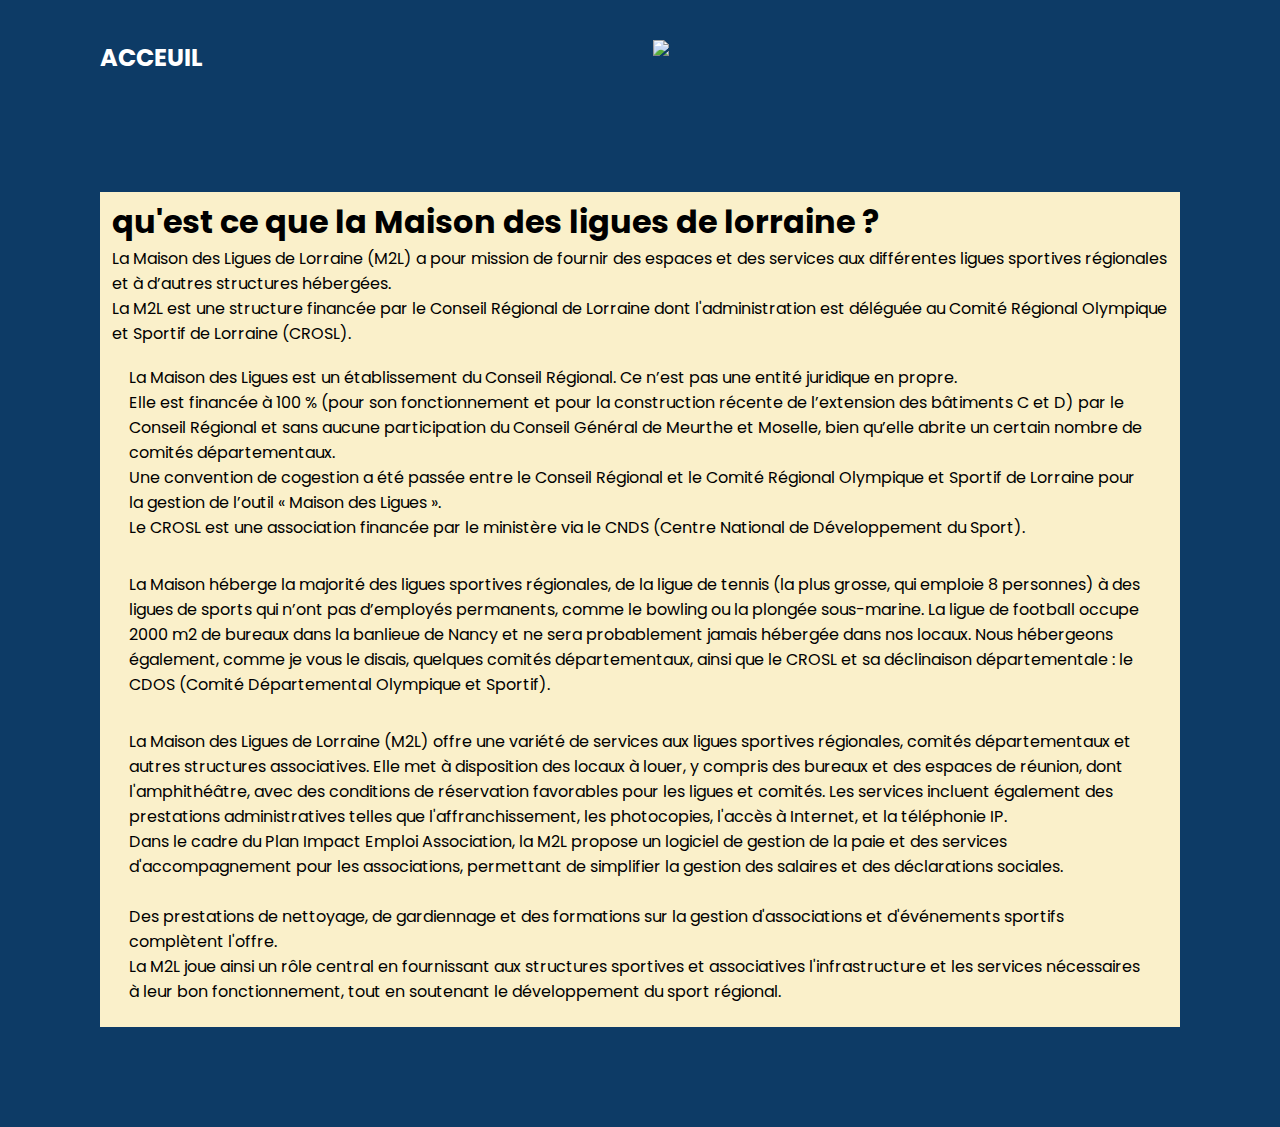
==== commit 30922dd5: "Merge remote-tracking branch 'refs/remotes/origin/main'" ====
--- a/Index.html
+++ b/Index.html
@@ -7,43 +7,38 @@
     <title> La Maison Des ligues de Lorraine ( M2L) </title>
 </head>
 <body>
-    
     <section class="showcase">
         <header>
          <h2 class="logo">Acceuil</h2>
-         
+         <img src="https://clementjacq.wordpress.com/wp-content/uploads/2019/04/miniature-mdl.png" height="125px" />
          <div class="toggle"></div>
         </header>
-    <!--acceuil-->
-    
+    <!--acceuil--> 
     <div class="acccontent">
-        <img src="https://clementjacq.wordpress.com/wp-content/uploads/2019/04/miniature-mdl.png" height="150px" justify-content="space-around" />
-    <h1> qu'est ce que la Maison des ligues de lorraine ? </h1>
-    
-    <table>
+        <h1> qu'est ce que la Maison des ligues de lorraine ? </h1>
+        <table>
+            <tr>
+                <p>  La Maison des Ligues de Lorraine (M2L) a pour mission de fournir des espaces et des services aux différentes ligues sportives régionales et à d’autres structures hébergées. <br>La M2L est une structure financée par le Conseil Régional de Lorraine dont l'administration est déléguée au Comité Régional Olympique et Sportif de Lorraine (CROSL). <br> </p>
+            </tr>
         <tr>
-            <p>  La Maison des Ligues de Lorraine (M2L) a pour mission de fournir des espaces et des services aux différentes ligues sportives régionales et à d’autres structures hébergées. <br>La M2L est une structure financée par le Conseil Régional de Lorraine dont l'administration est déléguée au Comité Régional Olympique et Sportif de Lorraine (CROSL). <br> </p>
+            <td>
+                <p> La Maison des Ligues est un établissement du Conseil Régional. Ce n’est pas une entité juridique en propre. <br> Elle est financée à 100 % (pour son fonctionnement et pour la construction récente de l’extension des bâtiments C et D) par le Conseil Régional et sans aucune participation du Conseil Général de Meurthe et Moselle, bien qu’elle abrite un certain nombre de comités départementaux. <br>Une convention de cogestion a été passée entre le Conseil Régional et le Comité Régional Olympique et Sportif de Lorraine pour la gestion de l’outil « Maison des Ligues ». <br> Le CROSL est une association financée par le ministère via le CNDS (Centre National de Développement du Sport). <br></p>
+            </td>
         </tr>
-    <tr>
-        <td>
-            <p> La Maison des Ligues est un établissement du Conseil Régional. Ce n’est pas une entité juridique en propre. <br> Elle est financée à 100 % (pour son fonctionnement et pour la construction récente de l’extension des bâtiments C et D) par le Conseil Régional et sans aucune participation du Conseil Général de Meurthe et Moselle, bien qu’elle abrite un certain nombre de comités départementaux. <br>Une convention de cogestion a été passée entre le Conseil Régional et le Comité Régional Olympique et Sportif de Lorraine pour la gestion de l’outil « Maison des Ligues ». <br> Le CROSL est une association financée par le ministère via le CNDS (Centre National de Développement du Sport). <br></p>
-        </td>
-    </tr>
-    <tr>
-        <td>
-            <p> La Maison héberge la majorité des ligues sportives régionales, de la ligue de tennis (la plus grosse, qui emploie 8 personnes) à des ligues de sports qui n’ont pas d’employés permanents, comme le bowling ou la plongée sous-marine. La ligue de football occupe 2000 m2 de bureaux dans la banlieue de Nancy et ne sera probablement jamais hébergée dans nos locaux. Nous hébergeons également, comme je vous le disais, quelques comités départementaux, ainsi que le CROSL et sa déclinaison départementale : le CDOS (Comité Départemental Olympique et Sportif).</p>
-        </td>
-    </tr>
-    <tr>
-        <td>
-            <p>La Maison des Ligues de Lorraine (M2L) offre une variété de services aux ligues sportives régionales, comités départementaux et autres structures associatives. Elle met à disposition des locaux à louer, y compris des bureaux et des espaces de réunion, dont l'amphithéâtre, avec des conditions de réservation favorables pour les ligues et comités.
-                Les services incluent également des prestations administratives telles que l'affranchissement, les photocopies, l'accès à Internet, et la téléphonie IP. <br>Dans le cadre du Plan Impact Emploi Association, la M2L propose un logiciel de gestion de la paie et des services d'accompagnement pour les associations, permettant de simplifier la gestion des salaires et des déclarations sociales. <br><br>
-                Des prestations de nettoyage, de gardiennage et des formations sur la gestion d'associations et d'événements sportifs complètent l'offre. <br>La M2L joue ainsi un rôle central en fournissant aux structures sportives et associatives l'infrastructure et les services nécessaires à leur bon fonctionnement, tout en soutenant le développement du sport régional. </p>
-        </td>
-    </tr>
-    </table>
-
-
+        <tr>
+            <td>
+                <p> La Maison héberge la majorité des ligues sportives régionales, de la ligue de tennis (la plus grosse, qui emploie 8 personnes) à des ligues de sports qui n’ont pas d’employés permanents, comme le bowling ou la plongée sous-marine. La ligue de football occupe 2000 m2 de bureaux dans la banlieue de Nancy et ne sera probablement jamais hébergée dans nos locaux. Nous hébergeons également, comme je vous le disais, quelques comités départementaux, ainsi que le CROSL et sa déclinaison départementale : le CDOS (Comité Départemental Olympique et Sportif).</p>
+            </td>
+        </tr>
+        <tr>
+            <td>
+                <p>La Maison des Ligues de Lorraine (M2L) offre une variété de services aux ligues sportives régionales, comités départementaux et autres structures associatives. Elle met à disposition des locaux à louer, y compris des bureaux et des espaces de réunion, dont l'amphithéâtre, avec des conditions de réservation favorables pour les ligues et comités.
+                    Les services incluent également des prestations administratives telles que l'affranchissement, les photocopies, l'accès à Internet, et la téléphonie IP. <br>Dans le cadre du Plan Impact Emploi Association, la M2L propose un logiciel de gestion de la paie et des services d'accompagnement pour les associations, permettant de simplifier la gestion des salaires et des déclarations sociales. <br><br>
+                    Des prestations de nettoyage, de gardiennage et des formations sur la gestion d'associations et d'événements sportifs complètent l'offre. <br>La M2L joue ainsi un rôle central en fournissant aux structures sportives et associatives l'infrastructure et les services nécessaires à leur bon fonctionnement, tout en soutenant le développement du sport régional. </p>
+            </td>
+        </tr>
+        </table>
+    </div>
     <div id="Contact" class="tabcontent">
         <h4>Contact</h4>
         <p>Pour toute information sur les entraînements ou pour joindre la ligue : <br>
--- a/menu/menu.css
+++ b/menu/menu.css
@@ -1,8 +1,3 @@
-/*colors*/
-
-
-
-
 
 @import url('https://fonts.googleapis.com/css?family=Poppins:200,300,400,500,600,700,800,900&display=swap');
 *
@@ -22,15 +17,12 @@
   z-index: 1000;
   display: flex;
   justify-content: space-between;
-  
-  
 }
 header .logo
 {
   color: #fff;
   text-transform: uppercase;
   cursor: pointer;
-  
 }
 .toggle
 {
@@ -62,7 +54,6 @@
   justify-content:space-around;
   align-items: center;
   background: #0D3B66;
-  
   transition: 0.5s;
   z-index: 2;
 }
@@ -70,7 +61,6 @@
 {
   right: 300px;
 }
-
 .menu
 {
   position: fixed;
@@ -102,14 +92,12 @@
 {
   color: #a862b3; 
 }
-
 /* Style the tab */
 .tab {
   overflow: hidden;
   text-align: center;
   background-color: #FAF0CA;
 }
-
 /* Style the buttons inside the tab */
 .tab button {
   background-color: #FAF0CA;
@@ -121,7 +109,6 @@
   transition: 0.3s;
   font-size: 24px;
 }
-
 /* Change background color of buttons on hover */
 .tab button:hover {
   background-color: #EE964B;
@@ -131,7 +118,6 @@
 .tab button.active {
   background-color: #F95738;
 }
-
 /* Style the tab content */
 .tabcontent {
   display: none;
@@ -140,20 +126,18 @@
   padding-left: 2%;
   background: #faf0cac7;
 }
-
+/* Style the acceuil content */
 .acccontent {
   margin-top: 8.5%;
   padding: 6px 12px;
   background: #FAF0CA;
 }
-
 th,td{
   padding: 15px;
 }
 ul > li {
   margin-left: 15px;
 }
-
 h2{
   text-align: center;
 }